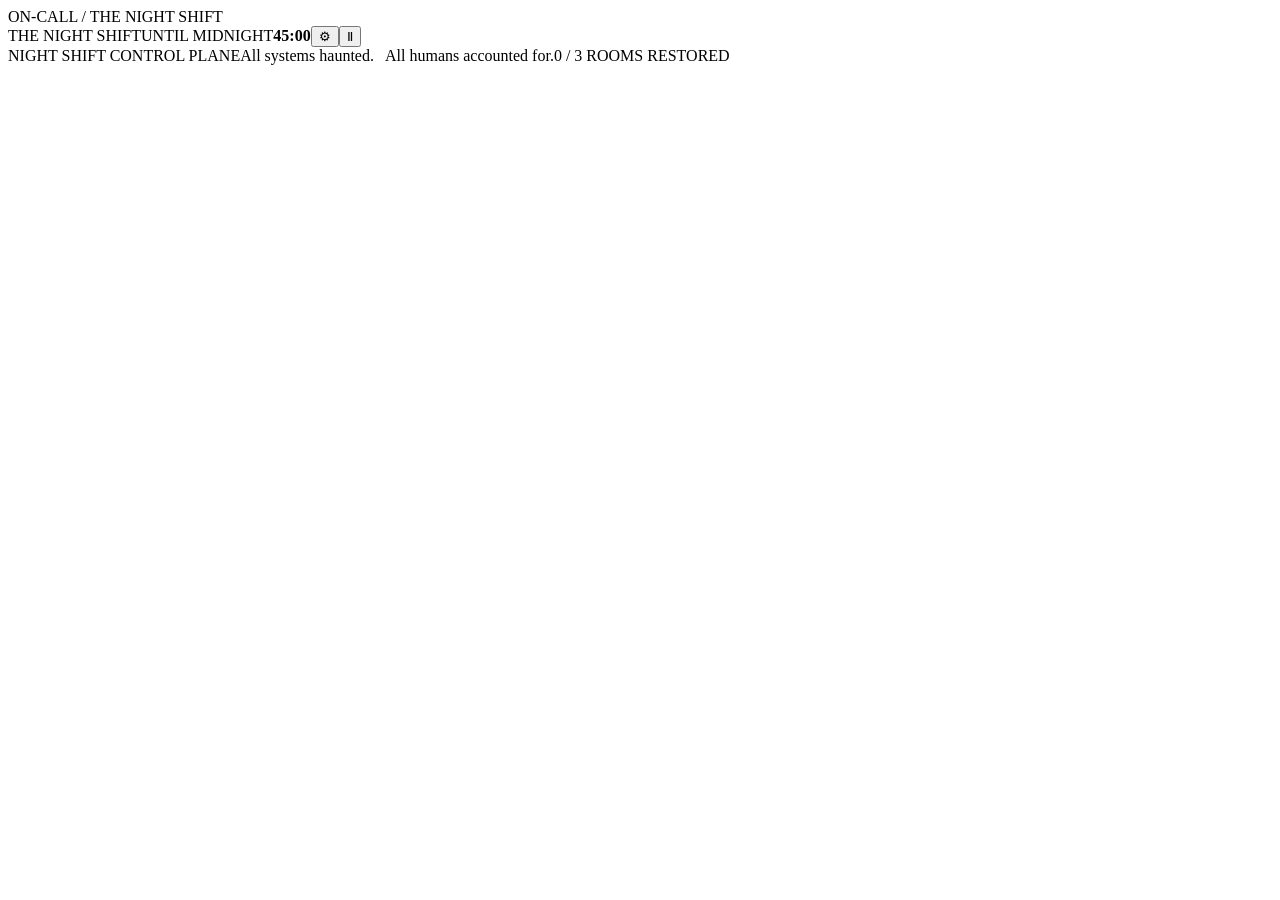
==== web/index.html @ 45ecf04f "Add solo host sessions, durable leaderboard and Nebius deployment" ====
<!doctype html>
<html lang="en"><head><meta charset="utf-8"><meta name="viewport" content="width=device-width,initial-scale=1"><meta name="theme-color" content="#111b19"><title>SEV-0 · The Haunted Datacenter</title><link rel="stylesheet" href="/style.css"></head>
<body>

<div class="app"><header><div><span class="header-path">ON-CALL / </span><span id="breadcrumb">THE NIGHT SHIFT</span></div><div class="header-right"><span class="mode-badge" id="mode">THE NIGHT SHIFT</span><span class="clock-label">UNTIL MIDNIGHT</span><strong id="clock">45:00</strong><button id="host-mobile" class="icon-button" aria-label="Host controls">⚙</button><button id="pause" class="icon-button" aria-label="Pause timer">Ⅱ</button></div></header><main id="view" tabindex="-1"></main><footer><span><span class="dot green"></span> NIGHT SHIFT CONTROL PLANE</span><span>All systems haunted. &nbsp; All humans accounted for.</span><span id="progress">0 / 3 ROOMS RESTORED</span></footer></div>
<div id="toast" role="status" aria-live="polite"></div>
<dialog id="host"><div class="dialog-head"><div><div class="eyebrow">BEHIND THE CURTAIN</div><h2>Host controls</h2></div><button id="host-close" class="icon-button" aria-label="Close host controls">✕</button></div><p class="muted">The main path uses real Tavily Search + Extract, Token Factory vision and training submission, and a CPU app on Nebius Serverless.</p><div class="host-status" id="host-status"></div><details><summary>Integration boundaries</summary><p>The Mosquitto syntax and MQTT filter rules are real; broker traffic is simulated. Camera inference and training submission use Token Factory. The normal path loads this playthrough’s own LoRA checkpoint locally. An earlier checkpoint and prompting are host-only overrides. Room 3 deploys a real CPU container and sends it simulated cooling telemetry.</p></details><details><summary>45-minute pacing</summary><p>00–03: welcome.<br>03–14: ghost services, Tavily wildcard research and the announcement speaker.<br>14–25: camera lessons, baseline and real training submission.<br>25–42: carry the terminal downstairs; repair cooling and deploy the app while training runs, then certify your new model.<br>42–45: celebrate and discuss.</p></details><details><summary>New job vs prepared checkpoint</summary><p>Every playthrough submits a real job. The terminal loads its final checkpoint and checks that it belongs to the submitted job. A dashboard download/import is available if the artifact API rejects downloads. Host overrides are explicitly labeled.</p></details><details><summary>Host-only experiments and stream fallback</summary><p>The player path loads the checkpoint from this playthrough’s own training job. These overrides are explicitly labeled in the game.</p><button data-noc-host="caretaker-backup" class="secondary">Use Alex’s earlier checkpoint · host fallback</button><button data-noc-host="caretaker-prompt" class="secondary">Run the prompt alternative · host experiment</button><details><summary>Recorded earlier training run · 5 seconds</summary><button data-noc-replay="true" class="secondary">Play recorded Token Factory events</button><div id="noc-training-replay" class="noc-training-replay" hidden></div></details></details><div class="danger-zone"><button id="reset" class="danger">Start a fresh game</button><span>Resets game progress. Does not cancel jobs or delete endpoints.</span></div></dialog>
<dialog id="leaderboard-dialog" aria-label="Fastest night shifts"><div class="dialog-head"><div><div class="eyebrow">HUMANS RELEASED · VERIFIED ESCAPES</div><h2>Fastest night shifts</h2></div><button id="score-close" class="icon-button" aria-label="Close leaderboard">✕</button></div><p class="muted">Full elapsed time, including cloud work. Paused runs and host shortcuts stay in practice.</p><div id="score-entries"></div></dialog><dialog id="object-dialog" aria-label="Inspect room object"></dialog><script src="/room.js"></script><script src="/noc.js"></script><script src="/plant.js"></script><script src="/app.js"></script></body></html>
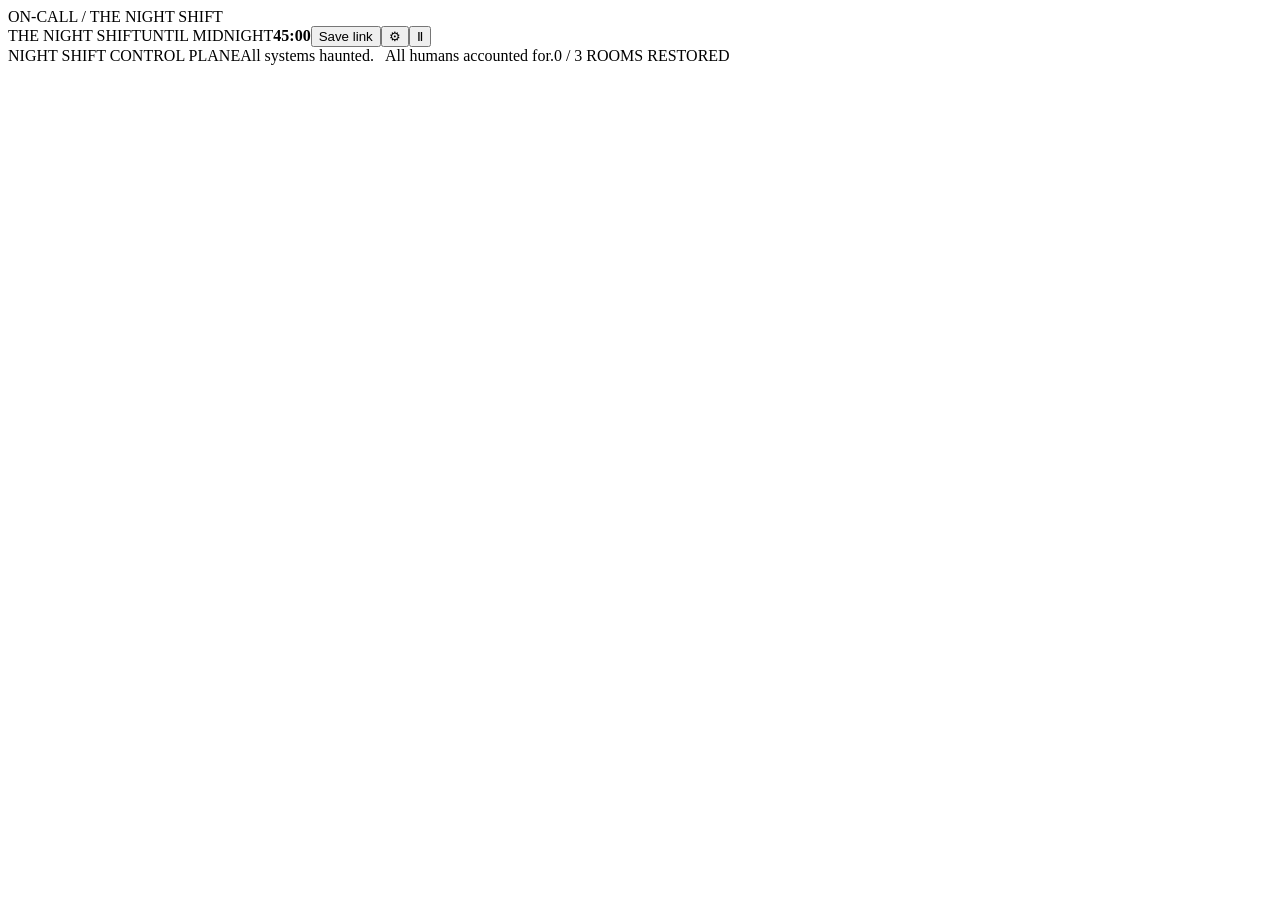
==== commit fe968078: "Add public UUID saves with isolated progress and shared CPU resources" ====
--- a/web/index.html
+++ b/web/index.html
@@ -2,7 +2,7 @@
 <html lang="en"><head><meta charset="utf-8"><meta name="viewport" content="width=device-width,initial-scale=1"><meta name="theme-color" content="#111b19"><title>SEV-0 · The Haunted Datacenter</title><link rel="stylesheet" href="/style.css"></head>
 <body>
 
-<div class="app"><header><div><span class="header-path">ON-CALL / </span><span id="breadcrumb">THE NIGHT SHIFT</span></div><div class="header-right"><span class="mode-badge" id="mode">THE NIGHT SHIFT</span><span class="clock-label">UNTIL MIDNIGHT</span><strong id="clock">45:00</strong><button id="host-mobile" class="icon-button" aria-label="Host controls">⚙</button><button id="pause" class="icon-button" aria-label="Pause timer">Ⅱ</button></div></header><main id="view" tabindex="-1"></main><footer><span><span class="dot green"></span> NIGHT SHIFT CONTROL PLANE</span><span>All systems haunted. &nbsp; All humans accounted for.</span><span id="progress">0 / 3 ROOMS RESTORED</span></footer></div>
+<div class="app"><header><div><span class="header-path">ON-CALL / </span><span id="breadcrumb">THE NIGHT SHIFT</span></div><div class="header-right"><span class="mode-badge" id="mode">THE NIGHT SHIFT</span><span class="clock-label">UNTIL MIDNIGHT</span><strong id="clock">45:00</strong><button id="save-link" class="text-button">Save link</button><button id="host-mobile" class="icon-button" aria-label="Host controls">⚙</button><button id="pause" class="icon-button" aria-label="Pause timer">Ⅱ</button></div></header><main id="view" tabindex="-1"></main><footer><span><span class="dot green"></span> NIGHT SHIFT CONTROL PLANE</span><span>All systems haunted. &nbsp; All humans accounted for.</span><span id="progress">0 / 3 ROOMS RESTORED</span></footer></div>
 <div id="toast" role="status" aria-live="polite"></div>
-<dialog id="host"><div class="dialog-head"><div><div class="eyebrow">BEHIND THE CURTAIN</div><h2>Host controls</h2></div><button id="host-close" class="icon-button" aria-label="Close host controls">✕</button></div><p class="muted">The main path uses real Tavily Search + Extract, Token Factory vision and training submission, and a CPU app on Nebius Serverless.</p><div class="host-status" id="host-status"></div><details><summary>Integration boundaries</summary><p>The Mosquitto syntax and MQTT filter rules are real; broker traffic is simulated. Camera inference and training submission use Token Factory. The normal path loads this playthrough’s own LoRA checkpoint locally. An earlier checkpoint and prompting are host-only overrides. Room 3 deploys a real CPU container and sends it simulated cooling telemetry.</p></details><details><summary>45-minute pacing</summary><p>00–03: welcome.<br>03–14: ghost services, Tavily wildcard research and the announcement speaker.<br>14–25: camera lessons, baseline and real training submission.<br>25–42: carry the terminal downstairs; repair cooling and deploy the app while training runs, then certify your new model.<br>42–45: celebrate and discuss.</p></details><details><summary>New job vs prepared checkpoint</summary><p>Every playthrough submits a real job. The terminal loads its final checkpoint and checks that it belongs to the submitted job. A dashboard download/import is available if the artifact API rejects downloads. Host overrides are explicitly labeled.</p></details><details><summary>Host-only experiments and stream fallback</summary><p>The player path loads the checkpoint from this playthrough’s own training job. These overrides are explicitly labeled in the game.</p><button data-noc-host="caretaker-backup" class="secondary">Use Alex’s earlier checkpoint · host fallback</button><button data-noc-host="caretaker-prompt" class="secondary">Run the prompt alternative · host experiment</button><details><summary>Recorded earlier training run · 5 seconds</summary><button data-noc-replay="true" class="secondary">Play recorded Token Factory events</button><div id="noc-training-replay" class="noc-training-replay" hidden></div></details></details><div class="danger-zone"><button id="reset" class="danger">Start a fresh game</button><span>Resets game progress. Does not cancel jobs or delete endpoints.</span></div></dialog>
-<dialog id="leaderboard-dialog" aria-label="Fastest night shifts"><div class="dialog-head"><div><div class="eyebrow">HUMANS RELEASED · VERIFIED ESCAPES</div><h2>Fastest night shifts</h2></div><button id="score-close" class="icon-button" aria-label="Close leaderboard">✕</button></div><p class="muted">Full elapsed time, including cloud work. Paused runs and host shortcuts stay in practice.</p><div id="score-entries"></div></dialog><dialog id="object-dialog" aria-label="Inspect room object"></dialog><script src="/room.js"></script><script src="/noc.js"></script><script src="/plant.js"></script><script src="/app.js"></script></body></html>
+<dialog id="host"><div class="dialog-head"><div><div class="eyebrow">BEHIND THE CURTAIN</div><h2>Game controls</h2></div><button id="host-close" class="icon-button" aria-label="Close host controls">✕</button></div><p class="muted">The main path uses real Tavily Search + Extract, Token Factory vision and training submission, and a CPU app on Nebius Serverless.</p><div class="host-status" id="host-status"></div><details><summary>Integration boundaries</summary><p>The Mosquitto syntax and MQTT filter rules are real; broker traffic is simulated. Camera inference and training submission use Token Factory. The normal path loads this playthrough’s own LoRA checkpoint in the game’s CPU runner. An earlier checkpoint and prompting are host-only overrides. Room 3 deploys a real CPU container and sends it simulated cooling telemetry.</p></details><details><summary>45-minute pacing</summary><p>00–03: welcome.<br>03–14: ghost services, Tavily wildcard research and the announcement speaker.<br>14–25: camera lessons, baseline and real training submission.<br>25–42: carry the terminal downstairs; repair cooling and deploy the app while training runs, then certify your new model.<br>42–45: celebrate and discuss.</p></details><details><summary>New job vs prepared checkpoint</summary><p>Every playthrough submits a real job. The terminal loads its final checkpoint and checks that it belongs to the submitted job. A dashboard download/import is available if the artifact API rejects downloads. Host overrides are explicitly labeled.</p></details><details data-host-only hidden><summary>Host-only experiments and stream fallback</summary><p>The player path loads the checkpoint from this playthrough’s own training job. These overrides are explicitly labeled in the game.</p><button data-noc-host="caretaker-backup" class="secondary">Use Alex’s earlier checkpoint · host fallback</button><button data-noc-host="caretaker-prompt" class="secondary">Run the prompt alternative · host experiment</button><details><summary>Recorded earlier training run · 5 seconds</summary><button data-noc-replay="true" class="secondary">Play recorded Token Factory events</button><div id="noc-training-replay" class="noc-training-replay" hidden></div></details></details><section id="host-login-section"><details><summary>Host tools</summary><p>Optional presentation tools. Players do not need these.</p><form id="host-login-form"><label for="host-code">Host access code</label><input id="host-code" aria-label="Host access code" type="password" autocomplete="off"><button id="host-signin" class="secondary">Unlock host tools</button></form></details></section><div class="danger-zone"><button id="reset" class="danger">Start a fresh game</button><span>Keeps your existing UUID save and submitted jobs. Releases only your share of the cooling controller.</span></div></dialog>
+<dialog id="save-game" aria-label="Save your shift"><div class="dialog-head"><h2>Your night-shift pass</h2><button id="save-close" class="icon-button" aria-label="Close saved shift">✕</button></div><p>Progress saves automatically. Use this UUID or link to return from another browser.</p><code id="saved-uuid"></code><label for="saved-link">Private resume link</label><input id="saved-link" readonly aria-label="Private resume link"><button id="copy-save-link" class="primary orange">Copy resume link</button><p class="note">Anyone with this link can resume this shift. Share the homepage for someone to start their own game.</p></dialog><dialog id="leaderboard-dialog" aria-label="Fastest night shifts"><div class="dialog-head"><div><div class="eyebrow">HUMANS RELEASED · VERIFIED ESCAPES</div><h2>Fastest night shifts</h2></div><button id="score-close" class="icon-button" aria-label="Close leaderboard">✕</button></div><p class="muted">Full elapsed time, including cloud work. Paused runs and host shortcuts stay in practice.</p><div id="score-entries"></div></dialog><dialog id="object-dialog" aria-label="Inspect room object"></dialog><script src="/room.js"></script><script src="/noc.js"></script><script src="/plant.js"></script><script src="/app.js"></script></body></html>
